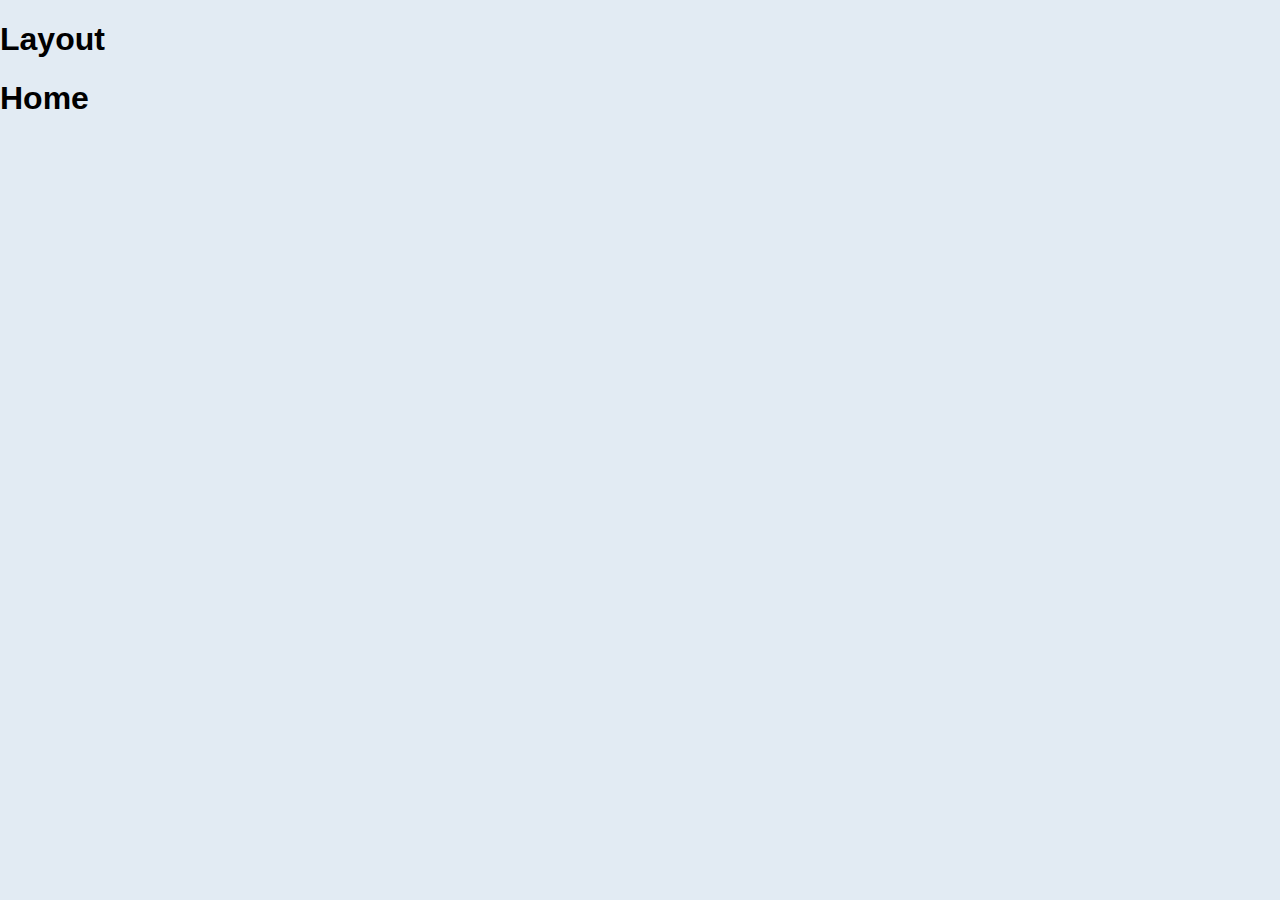
==== app/index.html @ 1ba7407c "basic layout for a roommate bill splitter" ====
<!DOCTYPE html>
<html>
<head>
  <title>Hello, World</title>
  <link rel="stylesheet" type="text/css" href="css/normalize.css">
  <link rel="stylesheet" type="text/css" href="css/main.css">
</head>
<body ng-app="app">

  <div ui-view><h1>test</h1></div>
  
  <script src="js/main.js"></script>
</body>
</html>
---- app/css/main.css ----
body {
  background: #e2ebf3; }

/*# sourceMappingURL=main.css.map */
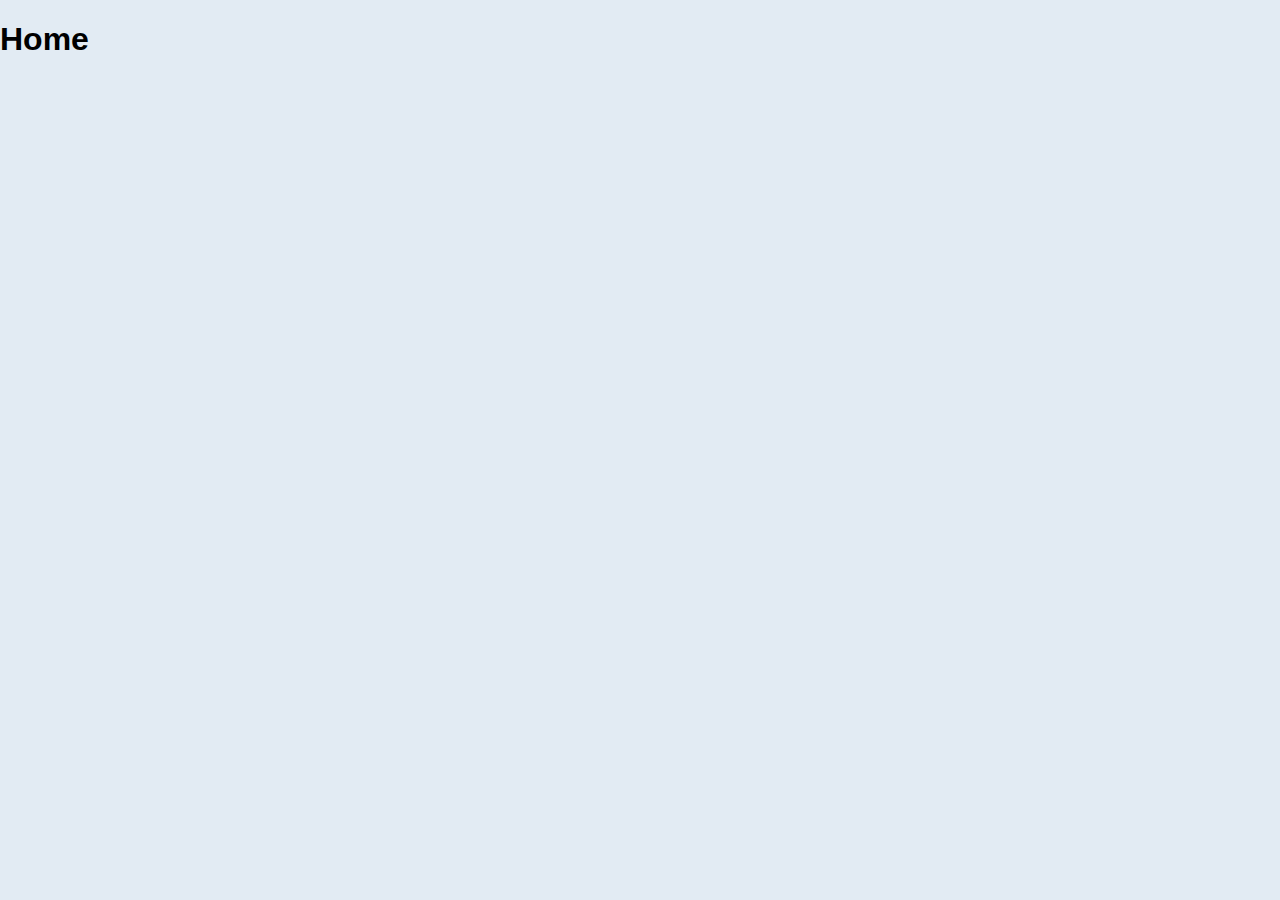
==== commit fabe93bb: "can view a roommate from Parse database" ====
--- a/app/index.html
+++ b/app/index.html
@@ -7,7 +7,7 @@
 </head>
 <body ng-app="app">
 
-  <div ui-view><h1>test</h1></div>
+  <div ui-view></div>
   
   <script src="js/main.js"></script>
 </body>
--- a/app/css/main.css
+++ b/app/css/main.css
@@ -1,4 +1,24 @@
 body {
   background: #e2ebf3; }
 
+button {
+  margin: 1%;
+  padding: 1%;
+  border: 2px solid black;
+  border-radius: 2px;
+  box-shadow: 5px 5px 5px black; }
+
+.buttonWrapper {
+  margin-left: 2.5%; }
+
+.roommateInfo {
+  width: 200px;
+  height: 200px;
+  margin: 3%;
+  padding: 2%;
+  background-color: white;
+  border: 2px solid black;
+  border-radius: 2px;
+  box-shadow: 5px 5px 5px black; }
+
 /*# sourceMappingURL=main.css.map */
